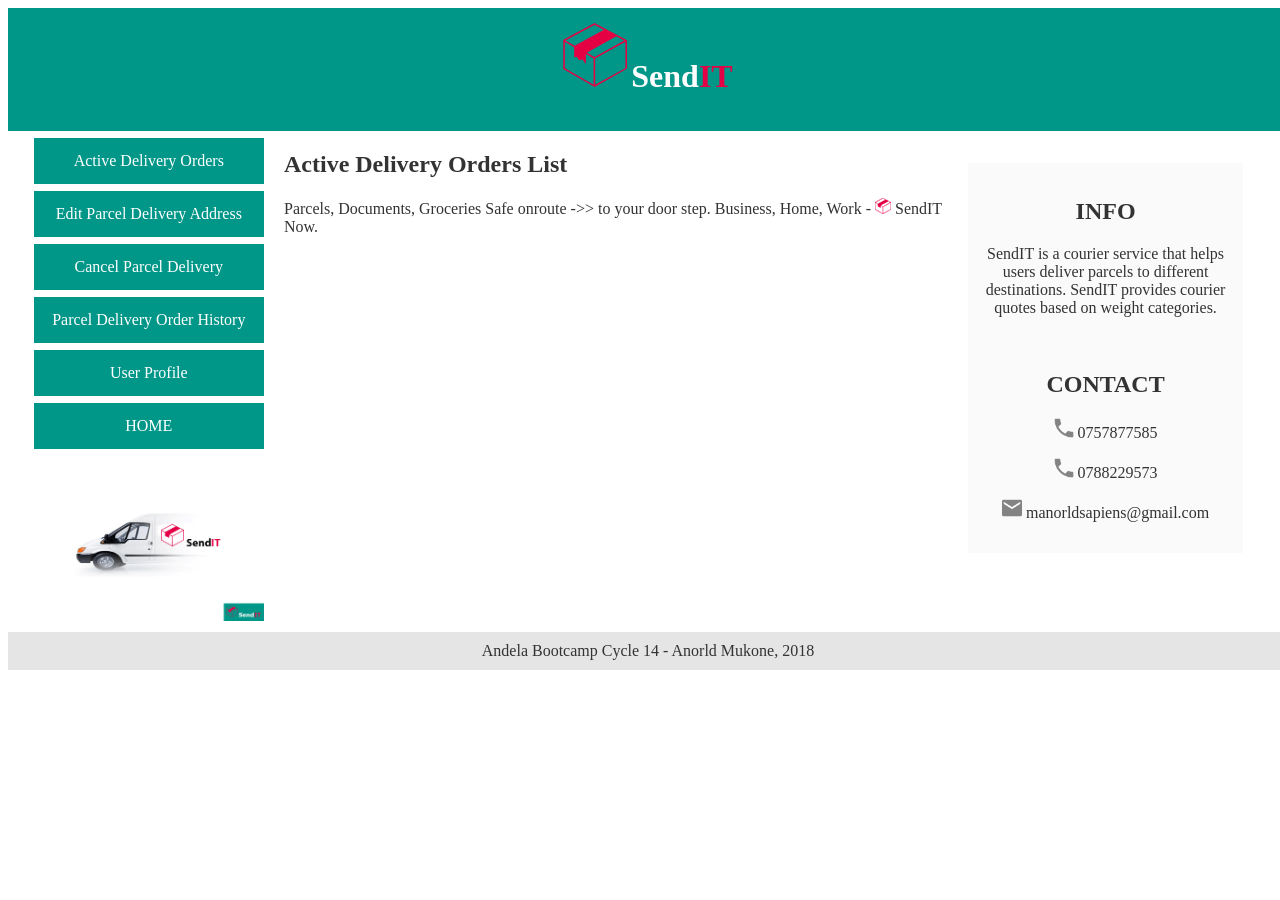
==== UI/active_orders.html @ f8d596de "UI initial commit" ====
<!DOCTYPE html>
<html>

<head>
    <meta charset="utf-8" />
    <meta http-equiv="X-UA-Compatible" content="IE=edge">
    <link rel="shortcut icon" href="images/favicon.png" type="image/x-icon">
    <title>SendIt</title>
    <meta name="viewport" content="width=device-width, initial-scale=1">
    <link rel="stylesheet" type="text/css" media="screen" href="css/style.css" />
    <script src="main.js"></script>

    <script type="text/javascript">
        //preload images
        var image1 = new Image()
        image1.src = "images/1.png"
        var image2 = new Image()
        image2.src = "images/2.png"
        var image3 = new Image()
        image3.src = "images/3.png"
        var image4 = new Image()
        image4.src = "images/4.png"
        var image5 = new Image()
        image5.src = "images/5.png"
    </script>

</head>

<body>
    <div class="pageHeading">
        <img src="images/sealed-parcel.png" alt="logo">
        <h1 id="liner">Send<span id="theme">IT</span></h1>
    </div>


    <div style="overflow:auto">
        <div class="menu">

            <a href="active_orders.html">Active Delivery Orders</a>
            <a href="edit_order_select.html">Edit Parcel Delivery Address</a>
            <a href="cancel_order_select.html">Cancel Parcel Delivery</a>
            <a href="order_history.html">Parcel Delivery Order History</a>
            <a href="user_profile.html">User Profile</a>
            <a href="home.html">HOME</a>
            &nbsp;

            <div style="margin: 0 auto !important;">
                <img class="bannerImage" src="images/1.png" name="slide1">
            </div>

        </div>

        <div class="main">
            <h2>Active Delivery Orders List</h2>
            <p>Parcels, Documents, Groceries Safe onroute ->> to your door step. Business, Home, Work - <img src="images/favicon.png" alt=""> SendIT Now.</p>
            <div style="width:100%">

            </div>

        </div>

        <div class="right">
            <h2>INFO</h2>
            <p>SendIT is a courier service that helps users deliver parcels to different destinations. SendIT
                provides courier quotes based on weight categories.</p>
            &nbsp;
            <h2>CONTACT</h2>
            <p><img id="contact_images" src="images/call.png" alt=""> 0757877585</p>
            <p><img id="contact_images" src="images/call.png" alt=""> 0788229573</p>
            <p><img id="contact_images" src="images/email.png" alt=""> manorldsapiens@gmail.com</p>
        
        </div>
    </div>
<div class="footer">Andela Bootcamp Cycle 14 - Anorld Mukone, 2018</div>



    <script type="text/javascript">
        //variable that will increment through the images
        var step = 1
        function slideit() {
            //if browser does not support the image object, exit.
            if (!document.images)
                return
            document.images.slide1.src = eval("image" + step + ".src")
            if (step < 5)
                step++
            else
                step = 1
            //call function "slideit()" every 4 seconds
            setTimeout("slideit()", 2000)
        }

        slideit()
    </script>

</body>

</html>
---- UI/css/style.css ----
* {
  box-sizing: border-box;
}

body{
    font-family:Verdana;
    background-color: white;
    color:#333;
    width: 100%;
}

.menu {
  float:left;
  width:18%;
  margin-left: 2%;
  text-align:center;
}
.menu a {
  background-color:#009688;
  padding:14px;
  margin-top:7px;
  display:block;
  width:100%;
  text-decoration: none;
  color:white;
}

#theme{
    color: #e40046;
}
#theme_about{
    color: #009688;
    font-size: 1.8rem;
}

.father{
    width: 100%;
    display: block;
    overflow: hidden;
}
.brother{
    width: 40%;
    padding: 14px;
    float: left;
    overflow: hidden;
}
.sister{
    width: 60%;
    padding: 14px;
    float: left;
    overflow: hidden;
}
#contact_images{
    width: 20px;
    max-width: 20px;
}
.white_space{
    width: 100%;
    max-width: 100;
}
#liner{
    display:inline-block;
}
#max_width{
    width: 100%;
}
#middle{
    vertical-align: middle;
}

.pageHeading{
    overflow: hidden;
    white-space: nowrap;
    width: 100%;
    white-space: nowrap;
    background-color:#009688;
    color:#ffffff;
    padding:15px;
    text-align:center;
}
.main {
  float:left;
  width:55%;
  padding:0 20px;
}
.right {
  background-color:#fafafa;
  float:left;
  width:21.5%;
  margin-right: 3.5%;
  padding:15px;
  margin-top:2.5%;
  text-align:center;
}

@media only screen and (max-width:620px) {
  /* For mobile phones: */
  .menu, .main, .right {
    width:100%;
  }
}

.footer{
    background-color:#e5e5e5;
    text-align:center;
    padding:10px;
    margin-top:7px;
}




/* Full-width input fields */
input[type=text], input[type=password] {
    width: 100%;
    padding: 12px 20px;
    margin: 8px 0;
    display: inline-block;
    border: 1px solid #ccc;
    box-sizing: border-box;
}

button.signin {
    background-color: #4CAF50;
    color: white;
    padding: 20px 20px;
    border-radius: 3%;
    margin: 0 auto !important;
    border: none;
    cursor: pointer;
    width: 100%;
    border-radius: 3%;
}

button.createAccount{
background-color:#0f97d0;
color:white;
border-radius: 3%;
margin: 0 auto !important;
padding: 20px 20px;
border: none;
cursor: pointer;
width: 100%;
}


button:hover {
    opacity: 0.8;
}

/* Extra styles for the cancel button */
.cancelbtn {
    width: auto;
    padding: 10px 18px;
    background-color: #f44336;
}

/* Center the image and position the close button */
.imgcontainer {
    text-align: center;
    margin: 24px 0 12px 0;
    position: relative;
}



.container {
    padding: 16px;
}

span.psw {
    float: right;
    padding-top: 16px;
}

/* The Modal (background) */
.modal {
    display: none; /* Hidden by default */
    position: fixed; /* Stay in place */
    z-index: 1; /* Sit on top */
    left: 0;
    top: 0;
    width: 100%; /* Full width */
    height: 100%; /* Full height */
    overflow: auto; /* Enable scroll if needed */
    background-color: rgb(0,0,0); /* Fallback color */
    background-color: rgba(0,0,0,0.4); /* Black w/ opacity */
    padding-top: 60px;
}

/* Modal Content/Box */
.modal-content {
    background-color: #fefefe;
    margin: 5% auto 15% auto; /* 5% from the top, 15% from the bottom and centered */
    border: 1px solid #888;
    width: 80%; /* Could be more or less, depending on screen size */
}

/* The Close Button (x) */
.close {
    position: absolute;
    right: 25px;
    top: 0;
    color: #000;
    font-size: 35px;
    font-weight: bold;
}

.close:hover,
.close:focus {
    color: red;
    cursor: pointer;
}

/* Add Zoom Animation */
.animate {
    -webkit-animation: animatezoom 0.6s;
    animation: animatezoom 0.6s
}

@-webkit-keyframes animatezoom {
    from {-webkit-transform: scale(0)} 
    to {-webkit-transform: scale(1)}
}
    
@keyframes animatezoom {
    from {transform: scale(0)} 
    to {transform: scale(1)}
}

/* Change styles for span and cancel button on extra small screens */
@media screen and (max-width: 300px) {
    span.psw {
       display: block;
       float: none;
    }
    .cancelbtn {
       width: 100%;
    }
}

.bannerImage{
    width: 100%;
    height: auto;
}








#contentContainer {
    width: 100px;
    height: 100px;
    background-color: #f7f7f7;
    border: 1px aliceblue solid;
    box-shadow: 0.5px 2px 1px tan;
    overflow: hidden;
    margin: 0 auto !important;
}

#wrapper {
    width: 1000px;
    transform: translate3d(0, 0, 0);
    transition: transform .5s ease-in-out;
}

.content {
    float: left;
    width: 100px;
    height: 100px;
    white-space: normal;
    white-space: nowrap;
    background-repeat: no-repeat;
    overflow: hidden;
    color: #aaaaaa;
    text-align: center;
    background-color: white;
}

#navLinks {
    text-align: center;
    background-color: #e40046;
    width: 100px;
    margin: 0 auto;
}

#navLinks ul {
    margin: 0px;
    padding: 0px;
    display: inline-block;
    margin-top: 6px;
}

#navLinks ul li {
    float: left;
    text-align: center;
    margin: 5px;
    list-style: none;
    cursor: pointer;
    background-color: #CCCCCC;
    padding: 3px;
    border-radius: 50%;
    border: aliceblue 5px solid;
}

#navLinks ul li :hover {
    background-color: #FFFF00;
}

#navLinks ul li.active {
    background-color: #e40046;
    color: #FFFFFF;
    outline-width: 3px;
}

#navLinks ul li.active:hover {
    background-color: #484848;
    color: #FFFFFF;
}
.content :hover {
    background-color: aliceblue;
}


.content img {
    width: 100%;
}
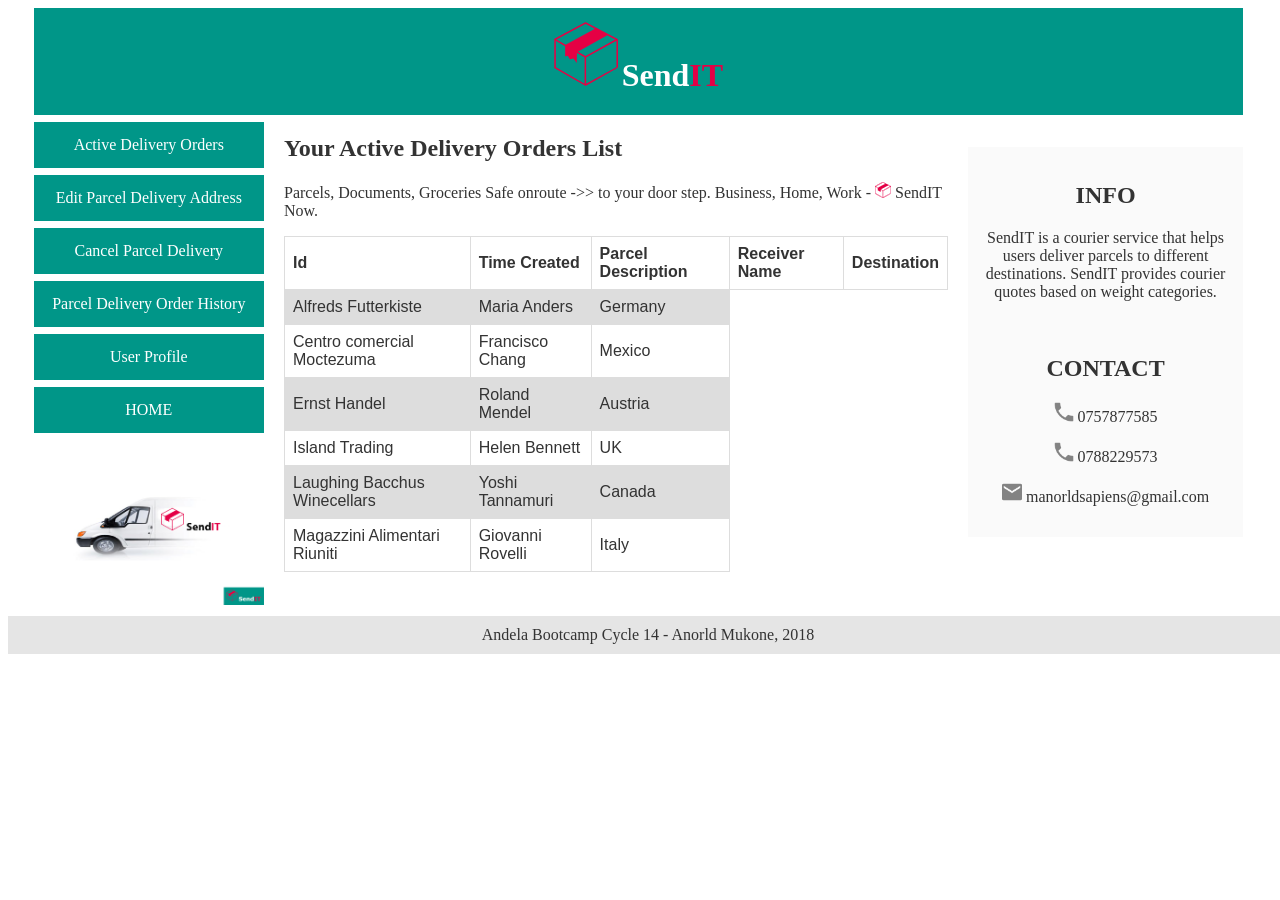
==== commit 553e6b74: "Added Form for making delivery order" ====
--- a/UI/active_orders.html
+++ b/UI/active_orders.html
@@ -51,9 +51,48 @@
         </div>
 
         <div class="main">
-            <h2>Active Delivery Orders List</h2>
+            <h2>Your Active Delivery Orders List</h2>
             <p>Parcels, Documents, Groceries Safe onroute ->> to your door step. Business, Home, Work - <img src="images/favicon.png" alt=""> SendIT Now.</p>
             <div style="width:100%">
+                <table>
+  <tr>
+    <th>Id</th>
+    <th>Time Created</th>
+    <th>Parcel Description</th>
+    <th>Receiver Name</th>
+    <th>Destination</th>
+  </tr>
+  <tr>
+    <td>Alfreds Futterkiste</td>
+    <td>Maria Anders</td>
+    <td>Germany</td>
+  </tr>
+  <tr>
+    <td>Centro comercial Moctezuma</td>
+    <td>Francisco Chang</td>
+    <td>Mexico</td>
+  </tr>
+  <tr>
+    <td>Ernst Handel</td>
+    <td>Roland Mendel</td>
+    <td>Austria</td>
+  </tr>
+  <tr>
+    <td>Island Trading</td>
+    <td>Helen Bennett</td>
+    <td>UK</td>
+  </tr>
+  <tr>
+    <td>Laughing Bacchus Winecellars</td>
+    <td>Yoshi Tannamuri</td>
+    <td>Canada</td>
+  </tr>
+  <tr>
+    <td>Magazzini Alimentari Riuniti</td>
+    <td>Giovanni Rovelli</td>
+    <td>Italy</td>
+  </tr>
+</table>
 
             </div>
 
--- a/UI/css/style.css
+++ b/UI/css/style.css
@@ -70,12 +70,14 @@
 
 .pageHeading{
     overflow: hidden;
+    margin-left: 2%;
+    margin-right: 3.5%;
     white-space: nowrap;
-    width: 100%;
+    width: 94.5%;
     white-space: nowrap;
     background-color:#009688;
     color:#ffffff;
-    padding:15px;
+    padding-top:14px;
     text-align:center;
 }
 .main {
@@ -244,6 +246,22 @@
     height: auto;
 }
 
+table {
+    font-family: arial, sans-serif;
+    border-collapse: collapse;
+    width: 100%;
+}
+
+td, th {
+    border: 1px solid #dddddd;
+    text-align: left;
+    padding: 8px;
+}
+
+tr:nth-child(even) {
+    background-color: #ddd;
+}
+
 
 
 
@@ -330,3 +348,37 @@
 }
 
 
+
+
+
+
+input[type=text], select {
+    width: 100%;
+    padding: 12px 20px;
+    margin: 8px 0;
+    display: inline-block;
+    border: 1px solid #ccc;
+    border-radius: 4px;
+    box-sizing: border-box;
+}
+
+input[type=submit] {
+    width: 100%;
+    background-color: #4CAF50;
+    color: white;
+    padding: 14px 20px;
+    margin: 8px 0;
+    border: none;
+    border-radius: 4px;
+    cursor: pointer;
+}
+
+input[type=submit]:hover {
+    background-color: #45a049;
+}
+
+.ma_form {
+    border-radius: 5px;
+    background-color: #f2f2f2;
+    padding: 20px;
+}
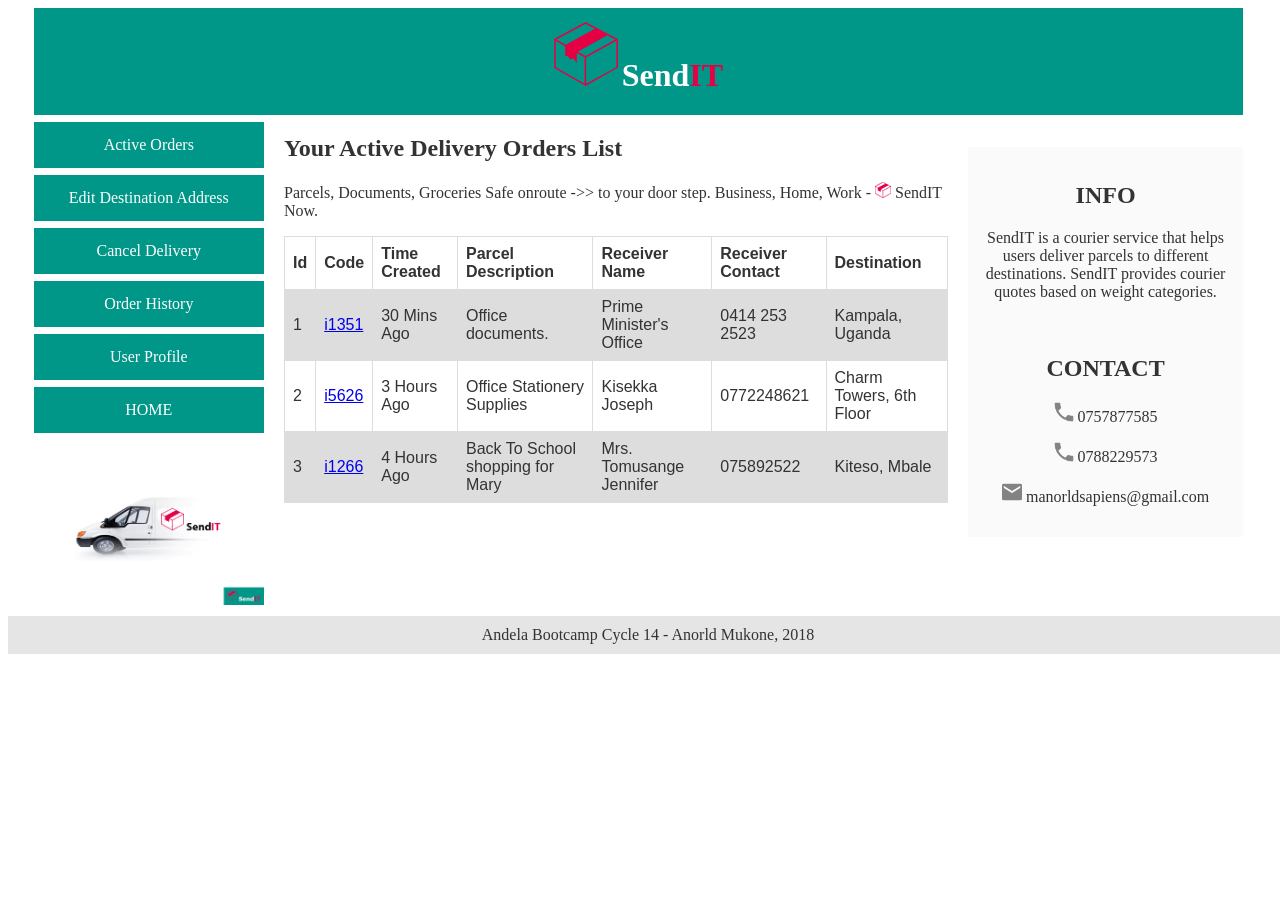
==== commit 386fc134: "Added Form for editing address for active orders, Added order history, active orders and edited canc" ====
--- a/UI/active_orders.html
+++ b/UI/active_orders.html
@@ -36,10 +36,10 @@
     <div style="overflow:auto">
         <div class="menu">
 
-            <a href="active_orders.html">Active Delivery Orders</a>
-            <a href="edit_order_select.html">Edit Parcel Delivery Address</a>
-            <a href="cancel_order_select.html">Cancel Parcel Delivery</a>
-            <a href="order_history.html">Parcel Delivery Order History</a>
+            <a href="active_orders.html">Active Orders</a>
+            <a href="edit_order_select.html">Edit Destination Address</a>
+            <a href="cancel_order_select.html">Cancel Delivery</a>
+            <a href="order_history.html">Order History</a>
             <a href="user_profile.html">User Profile</a>
             <a href="home.html">HOME</a>
             &nbsp;
@@ -55,44 +55,44 @@
             <p>Parcels, Documents, Groceries Safe onroute ->> to your door step. Business, Home, Work - <img src="images/favicon.png" alt=""> SendIT Now.</p>
             <div style="width:100%">
                 <table>
-  <tr>
-    <th>Id</th>
-    <th>Time Created</th>
-    <th>Parcel Description</th>
-    <th>Receiver Name</th>
-    <th>Destination</th>
-  </tr>
-  <tr>
-    <td>Alfreds Futterkiste</td>
-    <td>Maria Anders</td>
-    <td>Germany</td>
-  </tr>
-  <tr>
-    <td>Centro comercial Moctezuma</td>
-    <td>Francisco Chang</td>
-    <td>Mexico</td>
-  </tr>
-  <tr>
-    <td>Ernst Handel</td>
-    <td>Roland Mendel</td>
-    <td>Austria</td>
-  </tr>
-  <tr>
-    <td>Island Trading</td>
-    <td>Helen Bennett</td>
-    <td>UK</td>
-  </tr>
-  <tr>
-    <td>Laughing Bacchus Winecellars</td>
-    <td>Yoshi Tannamuri</td>
-    <td>Canada</td>
-  </tr>
-  <tr>
-    <td>Magazzini Alimentari Riuniti</td>
-    <td>Giovanni Rovelli</td>
-    <td>Italy</td>
-  </tr>
-</table>
+                    <tr>
+                        <th>Id</th>
+                        <th>Code</th>
+                        <th>Time Created</th>
+                        <th>Parcel Description</th>
+                        <th>Receiver Name</th>
+                        <th>Receiver Contact</th>
+                        <th>Destination</th>
+                    </tr>
+                    <tr>
+                        <td>1</td>
+                        <td><a href="#">i1351</a></td>
+                        <td>30 Mins Ago</td>
+                        <td>Office documents.</td>
+                        <td>Prime Minister's Office</td>
+                        <td>0414 253 2523</td>
+                        <td>Kampala, Uganda</td>
+                    </tr>
+                    <tr>
+                        <td>2</td>
+                        <td><a href="#">i5626</a></td>
+                        <td>3 Hours Ago</td>
+                        <td>Office Stationery Supplies</td>
+                        <td>Kisekka Joseph</td>
+                        <td>0772248621</td>
+                        <td>Charm Towers, 6th Floor</td>
+                    </tr>
+                    <tr>
+                        <td>3</td>
+                        <td><a href="#">i1266</a></td>
+                        <td>4 Hours Ago</td>
+                        <td>Back To School shopping for Mary</td>
+                        <td>Mrs. Tomusange Jennifer</td>
+                        <td>075892522</td>
+                        <td>Kiteso, Mbale</td>
+                    </tr>
+                    
+                </table>
 
             </div>
 
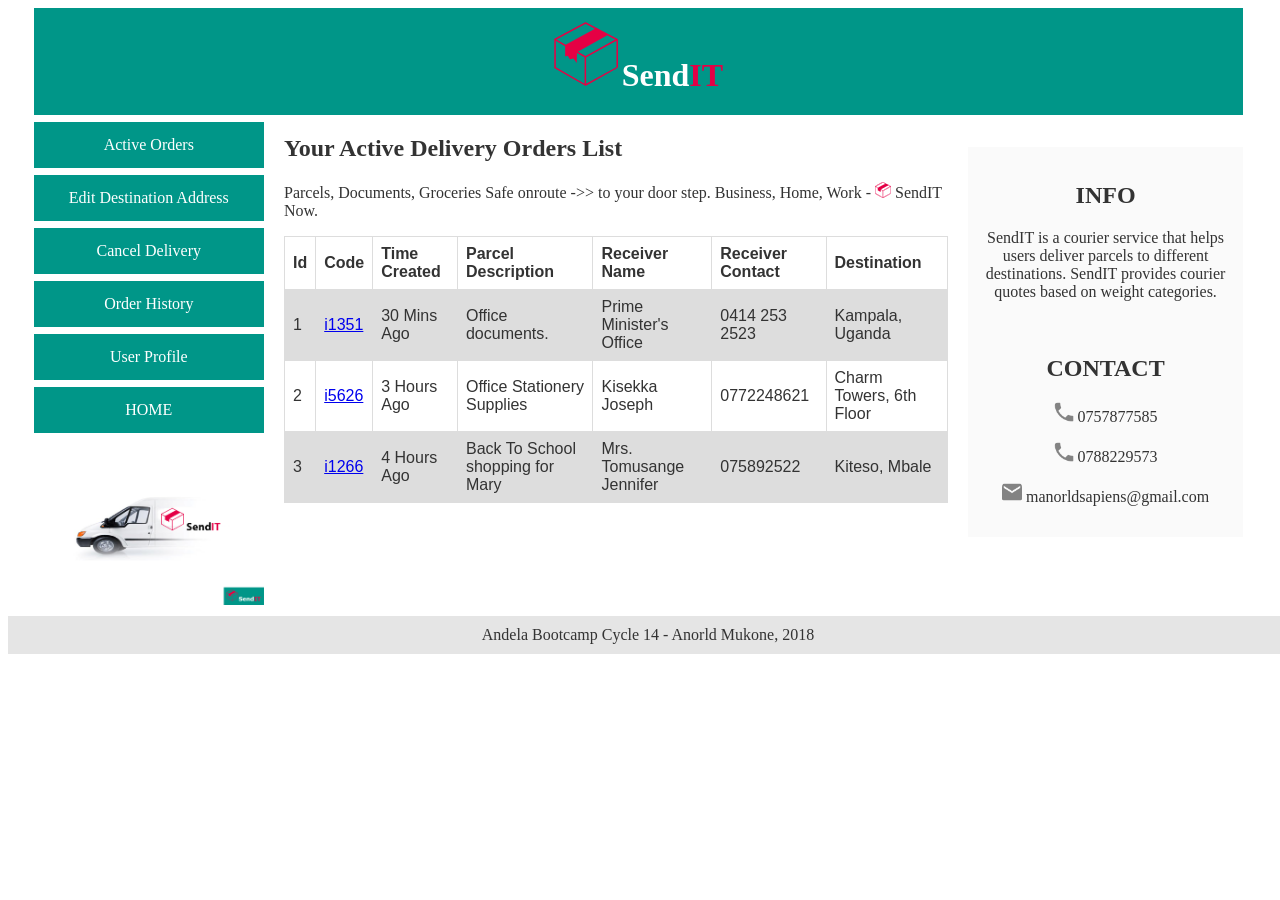
==== commit 5496918f: "Added Order Details Page, added links to this page from other pages" ====
--- a/UI/active_orders.html
+++ b/UI/active_orders.html
@@ -66,7 +66,7 @@
                     </tr>
                     <tr>
                         <td>1</td>
-                        <td><a href="#">i1351</a></td>
+                        <td><a href="order_detail.html">i1351</a></td>
                         <td>30 Mins Ago</td>
                         <td>Office documents.</td>
                         <td>Prime Minister's Office</td>
@@ -75,7 +75,7 @@
                     </tr>
                     <tr>
                         <td>2</td>
-                        <td><a href="#">i5626</a></td>
+                        <td><a href="order_detail.html">i5626</a></td>
                         <td>3 Hours Ago</td>
                         <td>Office Stationery Supplies</td>
                         <td>Kisekka Joseph</td>
@@ -84,7 +84,7 @@
                     </tr>
                     <tr>
                         <td>3</td>
-                        <td><a href="#">i1266</a></td>
+                        <td><a href="order_detail.html">i1266</a></td>
                         <td>4 Hours Ago</td>
                         <td>Back To School shopping for Mary</td>
                         <td>Mrs. Tomusange Jennifer</td>
--- a/UI/css/style.css
+++ b/UI/css/style.css
@@ -31,6 +31,10 @@
 #theme_about{
     color: #009688;
     font-size: 1.8rem;
+}
+
+#delivered{
+    color:green;
 }
 
 .father{
@@ -381,4 +385,31 @@
     border-radius: 5px;
     background-color: #f2f2f2;
     padding: 20px;
+}
+
+.card {
+    box-shadow: 0 4px 8px 0 rgba(0,0,0,0.2);
+    transition: 0.3s;
+    width: 40%;
+    border-radius: 5px;
+}
+
+.card:hover {
+    box-shadow: 0 8px 16px 0 rgba(0,0,0,0.2);
+}
+
+img {
+    border-radius: 5px 5px 0 0;
+}
+
+.container {
+    padding: 2px 16px;
+}
+
+
+
+
+#smaller_box{
+    height:70px;
+    width: auto;
 }
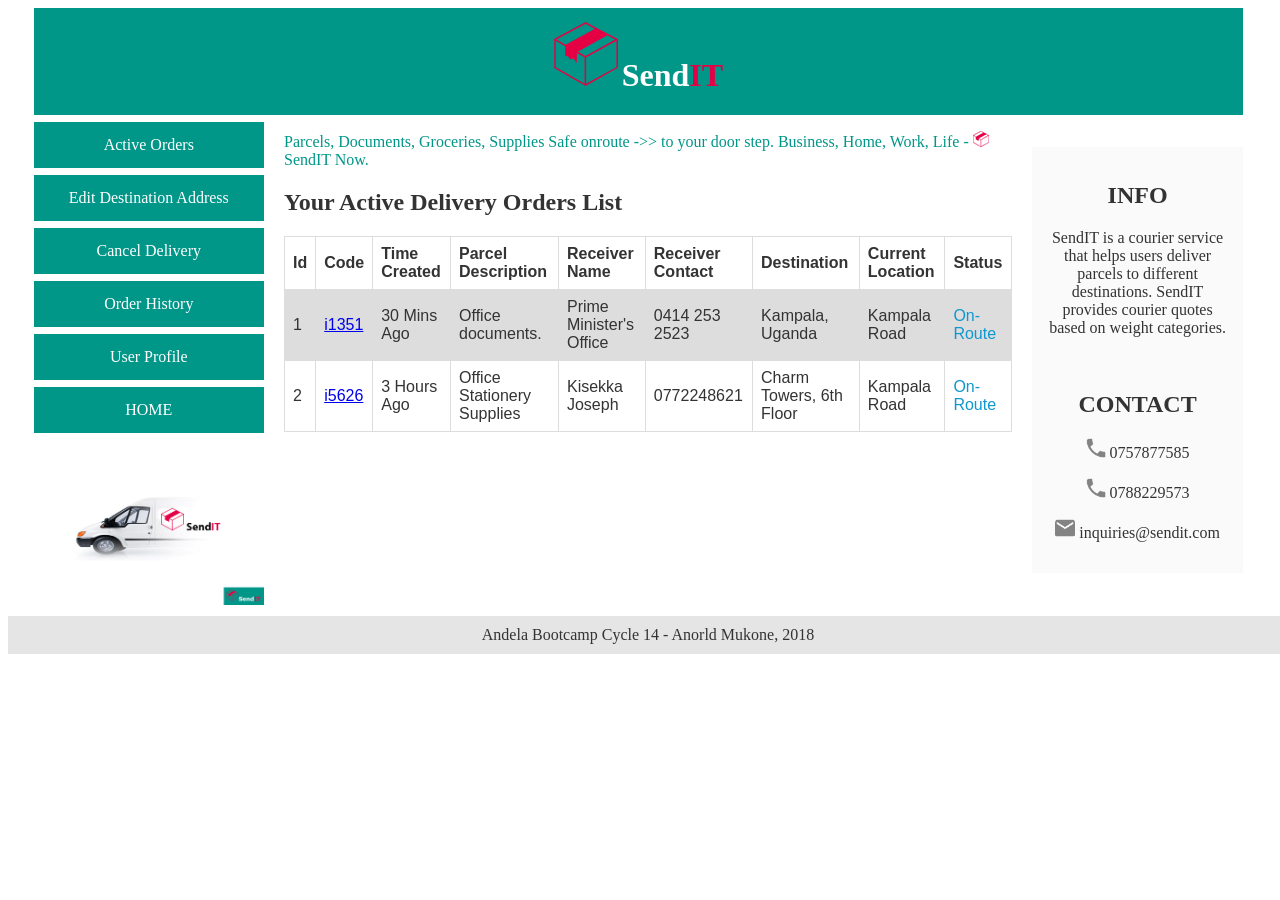
==== commit 91068959: "Added Admin page, changed a few layout and display texts of pages to help in branding the UI pages" ====
--- a/UI/active_orders.html
+++ b/UI/active_orders.html
@@ -51,8 +51,9 @@
         </div>
 
         <div class="main">
+            <p id="theme_about">Parcels, Documents, Groceries, Supplies Safe onroute ->> to your door step. Business, Home, Work,
+                Life - <img src="images/favicon.png" alt=""> SendIT Now.</p>
             <h2>Your Active Delivery Orders List</h2>
-            <p>Parcels, Documents, Groceries Safe onroute ->> to your door step. Business, Home, Work - <img src="images/favicon.png" alt=""> SendIT Now.</p>
             <div style="width:100%">
                 <table>
                     <tr>
@@ -63,6 +64,8 @@
                         <th>Receiver Name</th>
                         <th>Receiver Contact</th>
                         <th>Destination</th>
+                        <th>Current Location</th>
+                        <th>Status</th>
                     </tr>
                     <tr>
                         <td>1</td>
@@ -72,6 +75,8 @@
                         <td>Prime Minister's Office</td>
                         <td>0414 253 2523</td>
                         <td>Kampala, Uganda</td>
+                        <td>Kampala Road</td>
+                        <td id="on_route">On-Route</td>
                     </tr>
                     <tr>
                         <td>2</td>
@@ -81,15 +86,8 @@
                         <td>Kisekka Joseph</td>
                         <td>0772248621</td>
                         <td>Charm Towers, 6th Floor</td>
-                    </tr>
-                    <tr>
-                        <td>3</td>
-                        <td><a href="order_detail.html">i1266</a></td>
-                        <td>4 Hours Ago</td>
-                        <td>Back To School shopping for Mary</td>
-                        <td>Mrs. Tomusange Jennifer</td>
-                        <td>075892522</td>
-                        <td>Kiteso, Mbale</td>
+                        <td>Kampala Road</td>
+                        <td id="on_route">On-Route</td>
                     </tr>
                     
                 </table>
@@ -106,7 +104,7 @@
             <h2>CONTACT</h2>
             <p><img id="contact_images" src="images/call.png" alt=""> 0757877585</p>
             <p><img id="contact_images" src="images/call.png" alt=""> 0788229573</p>
-            <p><img id="contact_images" src="images/email.png" alt=""> manorldsapiens@gmail.com</p>
+            <p><img id="contact_images" src="images/email.png" alt=""> inquiries@sendit.com</p>
         
         </div>
     </div>
--- a/UI/css/style.css
+++ b/UI/css/style.css
@@ -30,11 +30,14 @@
 }
 #theme_about{
     color: #009688;
-    font-size: 1.8rem;
+    font-size: 1rem;
 }
 
 #delivered{
     color:green;
+}
+#on_route{
+    color:#0f97d0;
 }
 
 .father{
@@ -86,13 +89,13 @@
 }
 .main {
   float:left;
-  width:55%;
+  width:60%;
   padding:0 20px;
 }
 .right {
   background-color:#fafafa;
   float:left;
-  width:21.5%;
+  width:16.5%;
   margin-right: 3.5%;
   padding:15px;
   margin-top:2.5%;
